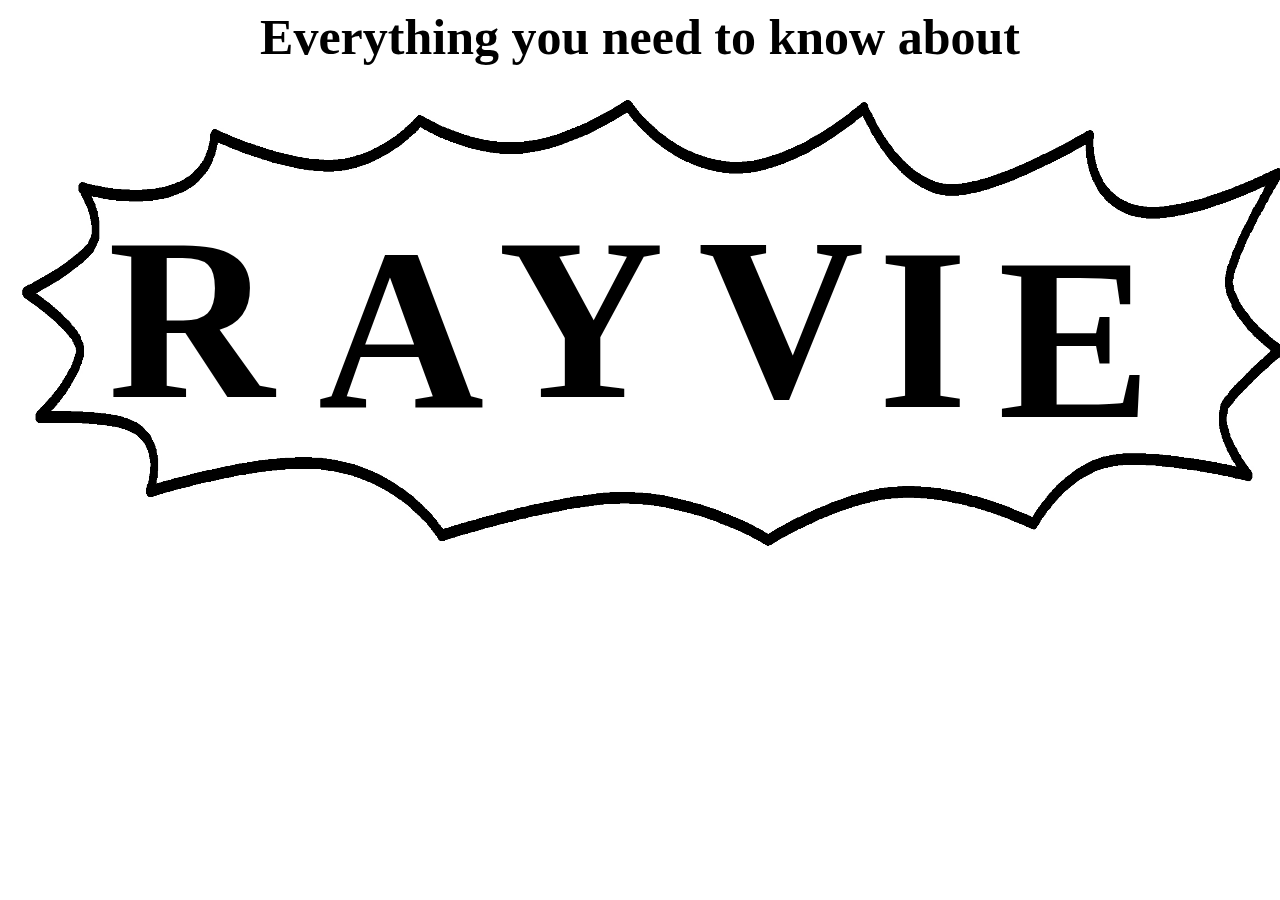
==== PECAJAS-Rayvie-PersonalWebsite/index.html @ 867d8ceb "Add files via upload" ====
<!doctype html>

<html>

<head>
	<title>RayviePortfolio</title>
	<link href="main.css" rel="stylesheet" type="text/css" />
</head>

<body>
	<header>
	<div class="title imgcontainer"><center><strong>Everything you need to know about</strong></center></div>
	</header>

 <div class="image">

      <img src="Pictures/name-bg.jpg" alt="" style="width: 1300px; height: 550px;"/>
      <h2 class="R name">R</h2>
      <h2 class="A name">A</h2>
      <h2 class="Y name">Y</h2>
      <h2 class="V name">V</h2>
      <h2 class="I name">I</h2>
      <h2 class="E name">E</h2>
</div>
	
		
	
</body>
</html>
---- PECAJAS-Rayvie-PersonalWebsite/main.css ----
.image { 
   position: relative; 
   width: 100%;
}


.name{
	
	font-family: "Gregory Packaging";
	font-size: 230px;
   position: absolute; 
   top: 0px; 
   left: 0px; 
   width: 100%; 
}

.R{
   position: absolute; 
   top: -70px; 
   left: 100px; 
   width: 100%; 
}
.A{
   position: absolute; 
   top: -60px; 
   left: 310px; 
   width: 100%; 
}
.Y{
   position: absolute; 
   top: -70px; 
   left: 490px; 
   width: 100%; 
}
.V{
   position: absolute; 
   top: -70px; 
   left: 690px; 
   width: 100%; 
}
.I{
   position: absolute; 
   top: -60px; 
   left: 870px; 
   width: 100%; 
}
.E{
   position: absolute; 
   top: -50px; 
   left: 990px; 
   width: 100%; 
}

.title{
	font-family: "Moon Flower";
	font-size: 50px;
}
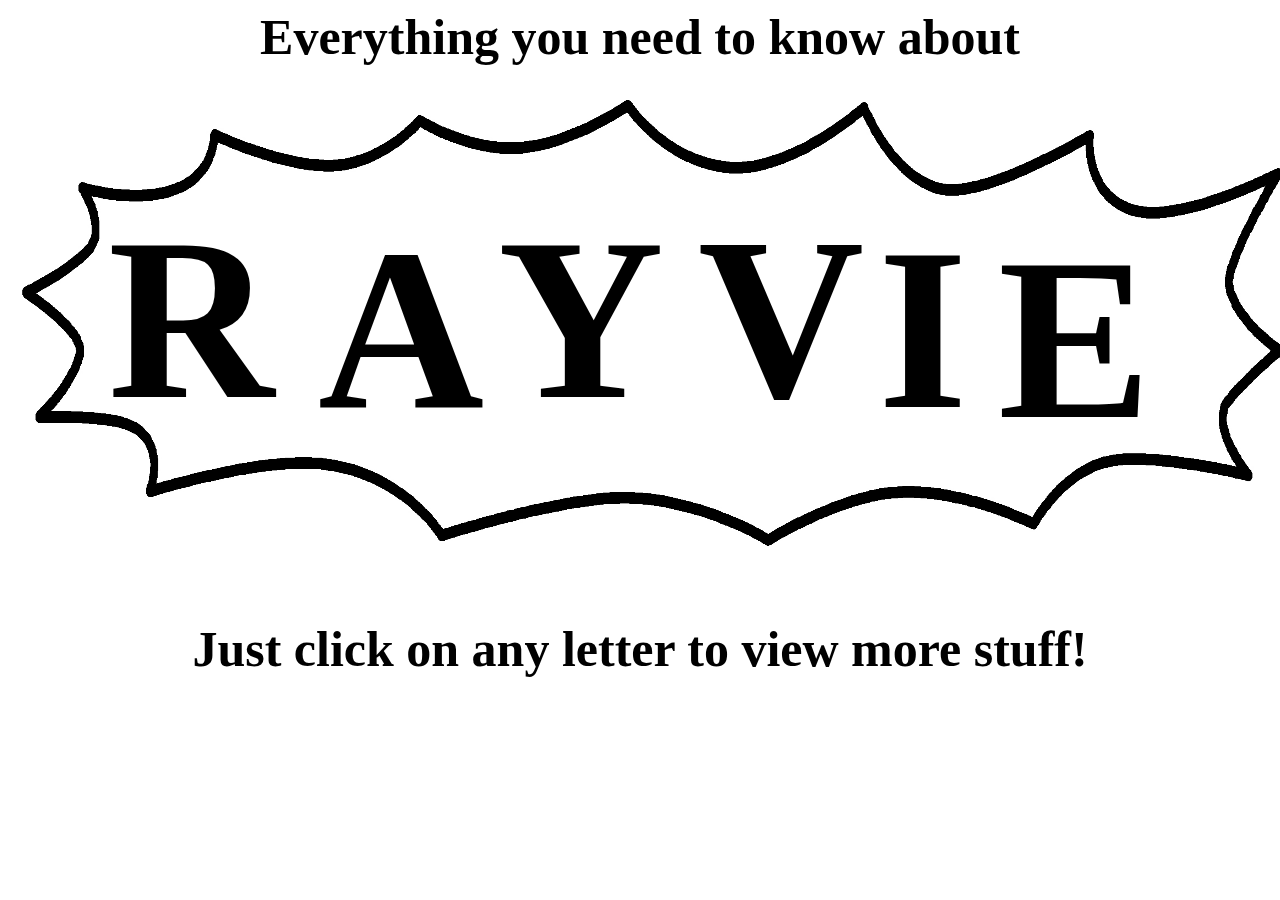
==== commit 16317b3e: "Update index.html" ====
--- a/PECAJAS-Rayvie-PersonalWebsite/index.html
+++ b/PECAJAS-Rayvie-PersonalWebsite/index.html
@@ -9,21 +9,24 @@
 
 <body>
 	<header>
-	<div class="title imgcontainer"><center><strong>Everything you need to know about</strong></center></div>
+		<div class="title"><center><strong>Everything you need to know about</strong></center></div>
 	</header>
+	
+	<div class="image">
+	  <img src="Pictures/name-bg.jpg" alt="" style="width: 1300px; height: 550px;"/>
+	  <h2 class="R name">R</h2>
+	  <h2 class="A name">A</h2>
+	  <h2 class="Y name">Y</h2>
+	  <h2 class="V name">V</h2>
+	  <h2 class="I name">I</h2>
+	  <h2 class="E name">E</h2>
+	</div>
 
- <div class="image">
-
-      <img src="Pictures/name-bg.jpg" alt="" style="width: 1300px; height: 550px;"/>
-      <h2 class="R name">R</h2>
-      <h2 class="A name">A</h2>
-      <h2 class="Y name">Y</h2>
-      <h2 class="V name">V</h2>
-      <h2 class="I name">I</h2>
-      <h2 class="E name">E</h2>
-</div>
+	<footer>
+		<div class="title"><center><strong>Just click on any letter to view more stuff!</strong></center></div>
+	</footer>
 	
 		
 	
 </body>
-</html>+</html>
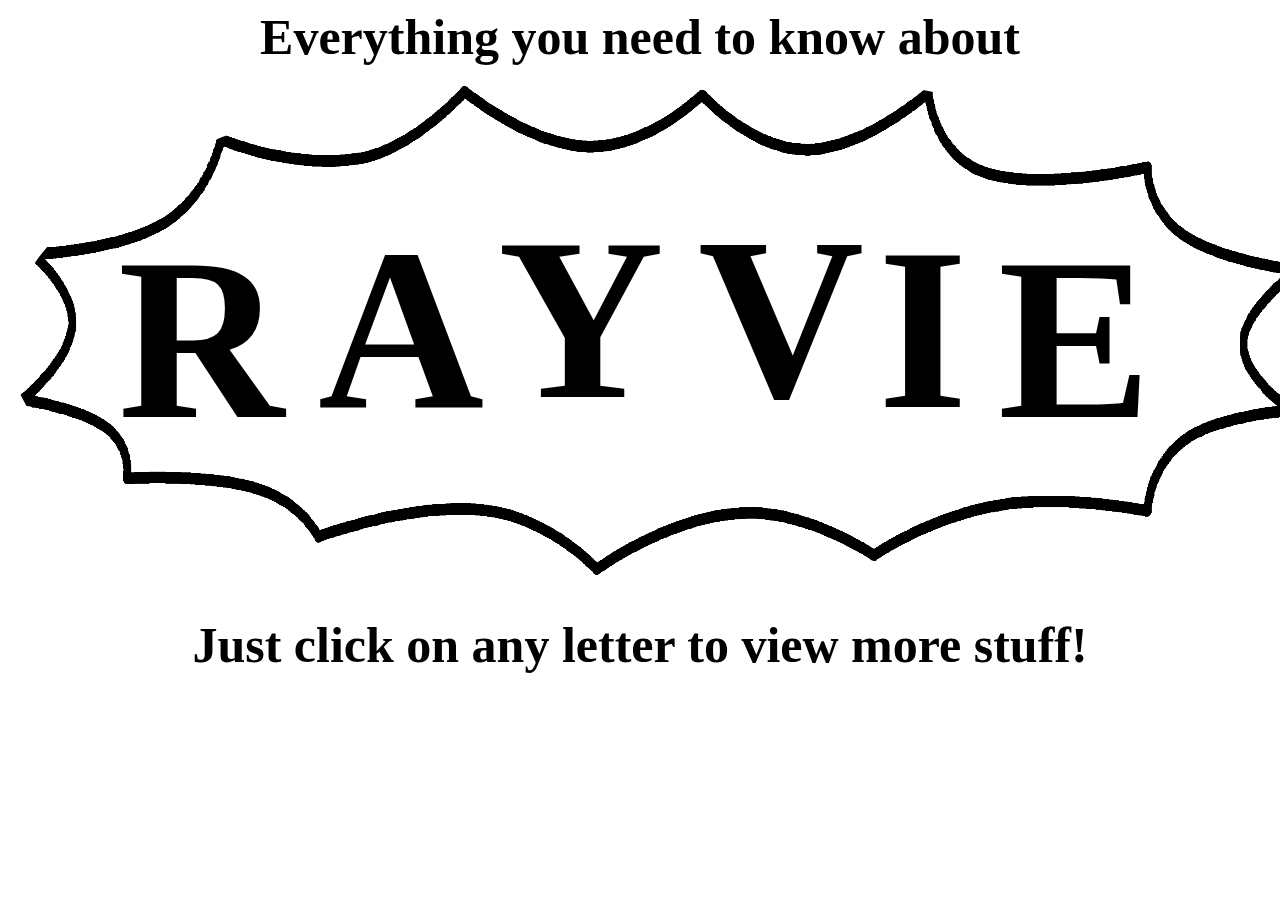
==== commit 3525cae2: "Add files via upload" ====
--- a/PECAJAS-Rayvie-PersonalWebsite/index.html
+++ b/PECAJAS-Rayvie-PersonalWebsite/index.html
@@ -5,6 +5,7 @@
 <head>
 	<title>RayviePortfolio</title>
 	<link href="main.css" rel="stylesheet" type="text/css" />
+	<link rel="stylesheet" type="text/css" href="shake.css">
 </head>
 
 <body>
@@ -12,15 +13,15 @@
 		<div class="title"><center><strong>Everything you need to know about</strong></center></div>
 	</header>
 	
-	<div class="image">
-	  <img src="Pictures/name-bg.jpg" alt="" style="width: 1300px; height: 550px;"/>
-	  <h2 class="R name">R</h2>
-	  <h2 class="A name">A</h2>
-	  <h2 class="Y name">Y</h2>
-	  <h2 class="V name">V</h2>
-	  <h2 class="I name">I</h2>
-	  <h2 class="E name">E</h2>
-	</div>
+	<div class="image" id="priority">
+	  <img src="Pictures/name-bg.png" alt="" style="width: 1300px; height: 550px;"/>
+	  <a href="Rpage.html"><h2 class="R shake name">R</h2></a>
+	  <a href="Rpage.html"><h2 class="A shake name">A</h2></a>
+	  <a href="Rpage.html"><h2 class="Y shake name">Y</h2></a>
+	  <a href="Rpage.html"><h2 class="V shake name">V</h2></a>
+	  <a href="Rpage.html"><h2 class="I shake name">I</h2></a>
+	  <a href="Rpage.html"><h2 class="E shake name">E</h2></a>
+	  </div>
 
 	<footer>
 		<div class="title"><center><strong>Just click on any letter to view more stuff!</strong></center></div>
@@ -29,4 +30,4 @@
 		
 	
 </body>
-</html>
+</html>--- a/PECAJAS-Rayvie-PersonalWebsite/main.css
+++ b/PECAJAS-Rayvie-PersonalWebsite/main.css
@@ -1,8 +1,7 @@
 .image { 
    position: relative; 
-   width: 100%;
+   width: 10%;
 }
-
 
 .name{
 	
@@ -16,8 +15,8 @@
 
 .R{
    position: absolute; 
-   top: -70px; 
-   left: 100px; 
+   top: -50px; 
+   left: 110px; 
    width: 100%; 
 }
 .A{
@@ -54,4 +53,5 @@
 .title{
 	font-family: "Moon Flower";
 	font-size: 50px;
-}+}
+
--- a/PECAJAS-Rayvie-PersonalWebsite/shake.css
+++ b/PECAJAS-Rayvie-PersonalWebsite/shake.css
@@ -0,0 +1,43 @@
+
+.content {
+  margin: 5% 0 0 0%;
+}
+#priority a{
+	color: #000;
+}
+#priority a:hover { 
+	color: #333;
+}
+
+
+img{
+display: block;
+height: 250px;
+width: 250px;
+border-radius: 50% 50% 50% 50%;
+}
+h2.shake,
+.shake.inline {
+	display:inline-block
+}
+@-webkit-keyframes spaceboots {
+	0% { -webkit-transform: translate(2px, 1px) rotate(0deg); }
+	10% { -webkit-transform: translate(-1px, -2px) rotate(-1deg); }
+	20% { -webkit-transform: translate(-3px, 0px) rotate(1deg); }
+	30% { -webkit-transform: translate(0px, 2px) rotate(0deg); }
+	40% { -webkit-transform: translate(1px, -1px) rotate(1deg); }
+	50% { -webkit-transform: translate(-1px, 2px) rotate(-1deg); }
+	60% { -webkit-transform: translate(-3px, 1px) rotate(0deg); }
+	70% { -webkit-transform: translate(2px, 1px) rotate(-1deg); }
+	80% { -webkit-transform: translate(-1px, -1px) rotate(1deg); }
+	90% { -webkit-transform: translate(2px, 2px) rotate(0deg); }
+	100% { -webkit-transform: translate(1px, -2px) rotate(-1deg); }
+}
+.shake:hover,
+.shake:focus {
+	-webkit-animation-name: spaceboots;
+	-webkit-animation-duration: 0.8s;
+	-webkit-transform-origin:50% 50%;
+	-webkit-animation-iteration-count: infinite;
+	-webkit-animation-timing-function: linear;
+}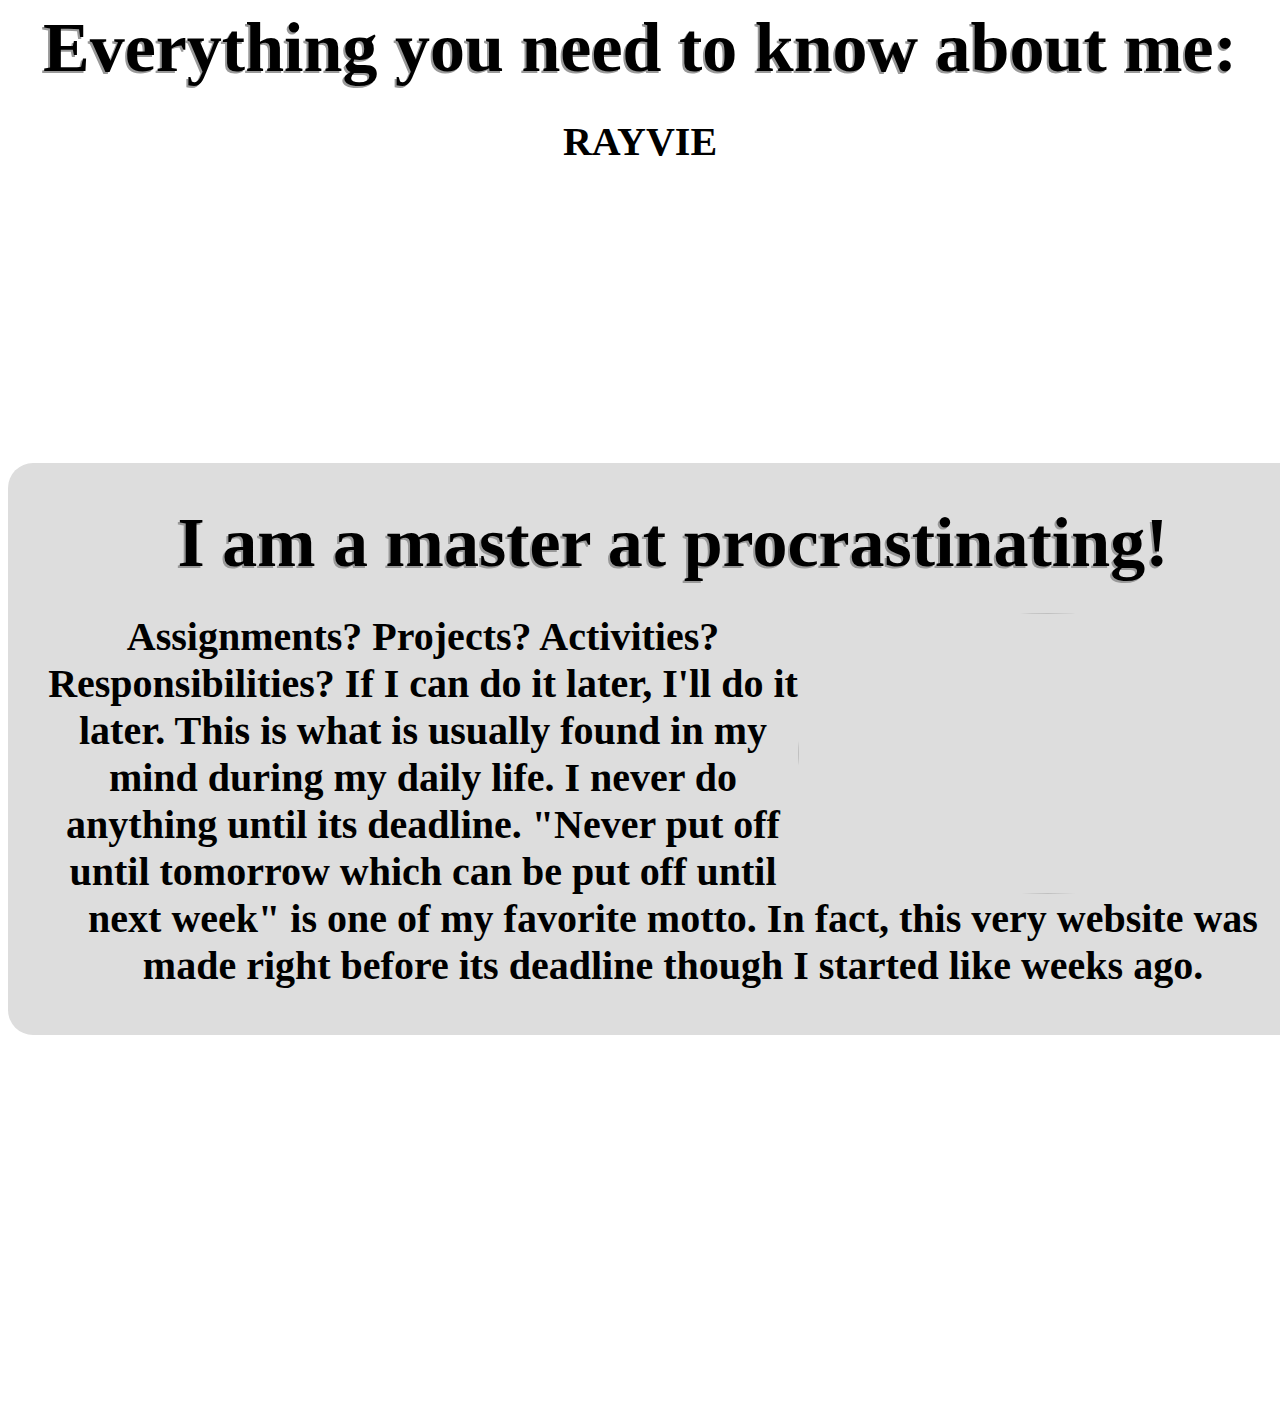
==== commit 5a8e96d0: "Update index.html" ====
--- a/PECAJAS-Rayvie-PersonalWebsite/index.html
+++ b/PECAJAS-Rayvie-PersonalWebsite/index.html
@@ -6,28 +6,57 @@
 	<title>RayviePortfolio</title>
 	<link href="main.css" rel="stylesheet" type="text/css" />
 	<link rel="stylesheet" type="text/css" href="shake.css">
+
 </head>
 
-<body>
+<body style="background-color: white">
 	<header>
-		<div class="title"><center><strong>Everything you need to know about</strong></center></div>
+		<div class="title">Everything you need to know about me:</div>
 	</header>
-	
-	<div class="image" id="priority">
-	  <img src="Pictures/name-bg.png" alt="" style="width: 1300px; height: 550px;"/>
-	  <a href="Rpage.html"><h2 class="R shake name">R</h2></a>
-	  <a href="Rpage.html"><h2 class="A shake name">A</h2></a>
-	  <a href="Rpage.html"><h2 class="Y shake name">Y</h2></a>
-	  <a href="Rpage.html"><h2 class="V shake name">V</h2></a>
-	  <a href="Rpage.html"><h2 class="I shake name">I</h2></a>
-	  <a href="Rpage.html"><h2 class="E shake name">E</h2></a>
-	  </div>
+	<button onclick="topFunction()" class="title" id="myBtn" title=" Go to top">Back to Top</button>
+	<script>
+	window.onscroll = function() {scrollFunction()};
 
-	<footer>
-		<div class="title"><center><strong>Just click on any letter to view more stuff!</strong></center></div>
-	</footer>
-	
+	function scrollFunction() {
+	    if (document.body.scrollTop > 20 || document.documentElement.scrollTop > 20) {
+	        document.getElementById("myBtn").style.display = "block";
+	    } else {
+	        document.getElementById("myBtn").style.display = "none";
+	    }
+	}
+
+	function topFunction() {
+	    document.body.scrollTop = 0;
+	    document.documentElement.scrollTop = 0;
+	}
+	</script>
+
+
+	<div id="priority">
+	 <p onclick="scrollWin()" class="shake" id="rayvie">RAYVIE</p>
+		<script>
+		function scrollWin() {
+			var myVar = setInterval(myScroll, 10);
+			function myScroll(){
+		    window.scrollBy(0, 2);
+		    if (document.body.scrollTop > 700 || document.documentElement.scrollTop > 700) {
+	        clearTimeout(myVar);
+	    }
+			}
+		}
+		</script>
+	 </div>
+	 <br><br><br><br><br><br><br><br><br><br><br><br><br><br><br><br>
+	<div class="boxed">
+		<p class="title">I am a master at procrastinating!<br></p>
+		<p>
+		<img src="Pictures/procrastinate.gif" style="float:right;width:500px;height:281px;">
+		Assignments? Projects? Activities? Responsibilities? If I can do it later, I'll do it later. This is what is usually found in my mind during my daily life. I never do anything until its deadline. "Never put off until tomorrow which can be put off until next week" is one of my favorite motto. In fact, this very website was made right before its deadline though I started like weeks ago.</p><br><br>
+	</div>
+	<br><br><br><br><br><br><br><br><br><br><br><br><br><br><br><br><br><br><br><br>
+
+
+
 		
-	
 </body>
-</html>+</html>
--- a/PECAJAS-Rayvie-PersonalWebsite/main.css
+++ b/PECAJAS-Rayvie-PersonalWebsite/main.css
@@ -1,57 +1,48 @@
-.image { 
-   position: relative; 
-   width: 10%;
-}
-
-.name{
-	
-	font-family: "Gregory Packaging";
-	font-size: 230px;
-   position: absolute; 
-   top: 0px; 
-   left: 0px; 
-   width: 100%; 
-}
-
-.R{
-   position: absolute; 
-   top: -50px; 
-   left: 110px; 
-   width: 100%; 
-}
-.A{
-   position: absolute; 
-   top: -60px; 
-   left: 310px; 
-   width: 100%; 
-}
-.Y{
-   position: absolute; 
-   top: -70px; 
-   left: 490px; 
-   width: 100%; 
-}
-.V{
-   position: absolute; 
-   top: -70px; 
-   left: 690px; 
-   width: 100%; 
-}
-.I{
-   position: absolute; 
-   top: -60px; 
-   left: 870px; 
-   width: 100%; 
-}
-.E{
-   position: absolute; 
-   top: -50px; 
-   left: 990px; 
-   width: 100%; 
+.rayvie{
+   font-family: "Gregory Packaging";
+   font-weight: bold;
+   font-size: 230px;
+   text-align: center;
+   text-shadow: -5px 5px #558ABB
 }
 
 .title{
 	font-family: "Moon Flower";
-	font-size: 50px;
+	font-size: 70px;
+   font-weight: bold;
+   text-align: center;
+   text-shadow: -2px 2px #999;
+}
+p{
+   font-family: "Moon Flower";
+   font-size:40px;
+   font-weight: bold;
+   text-align: center;
+   margin: 30px 0 0 0;
+}
+.boxed{
+   border: 2px;
+   padding: 10px 40px; 
+   background: #dddddd;
+   width: 1250px;
+   border-radius: 25px;
+   margin: 10px 0 0 0;
+}
+#myBtn {
+  display: none;
+  position: fixed;
+  bottom: 20px;
+  right: 30px;
+  z-index: 99;
+  border: none;
+  outline: none;
+  background-color: #dddddd;
+  color: black;
+  cursor: pointer;
+  padding: 15px;
+  border-radius: 5px;
 }
 
+#myBtn:hover {
+  background-color: #555;
+}
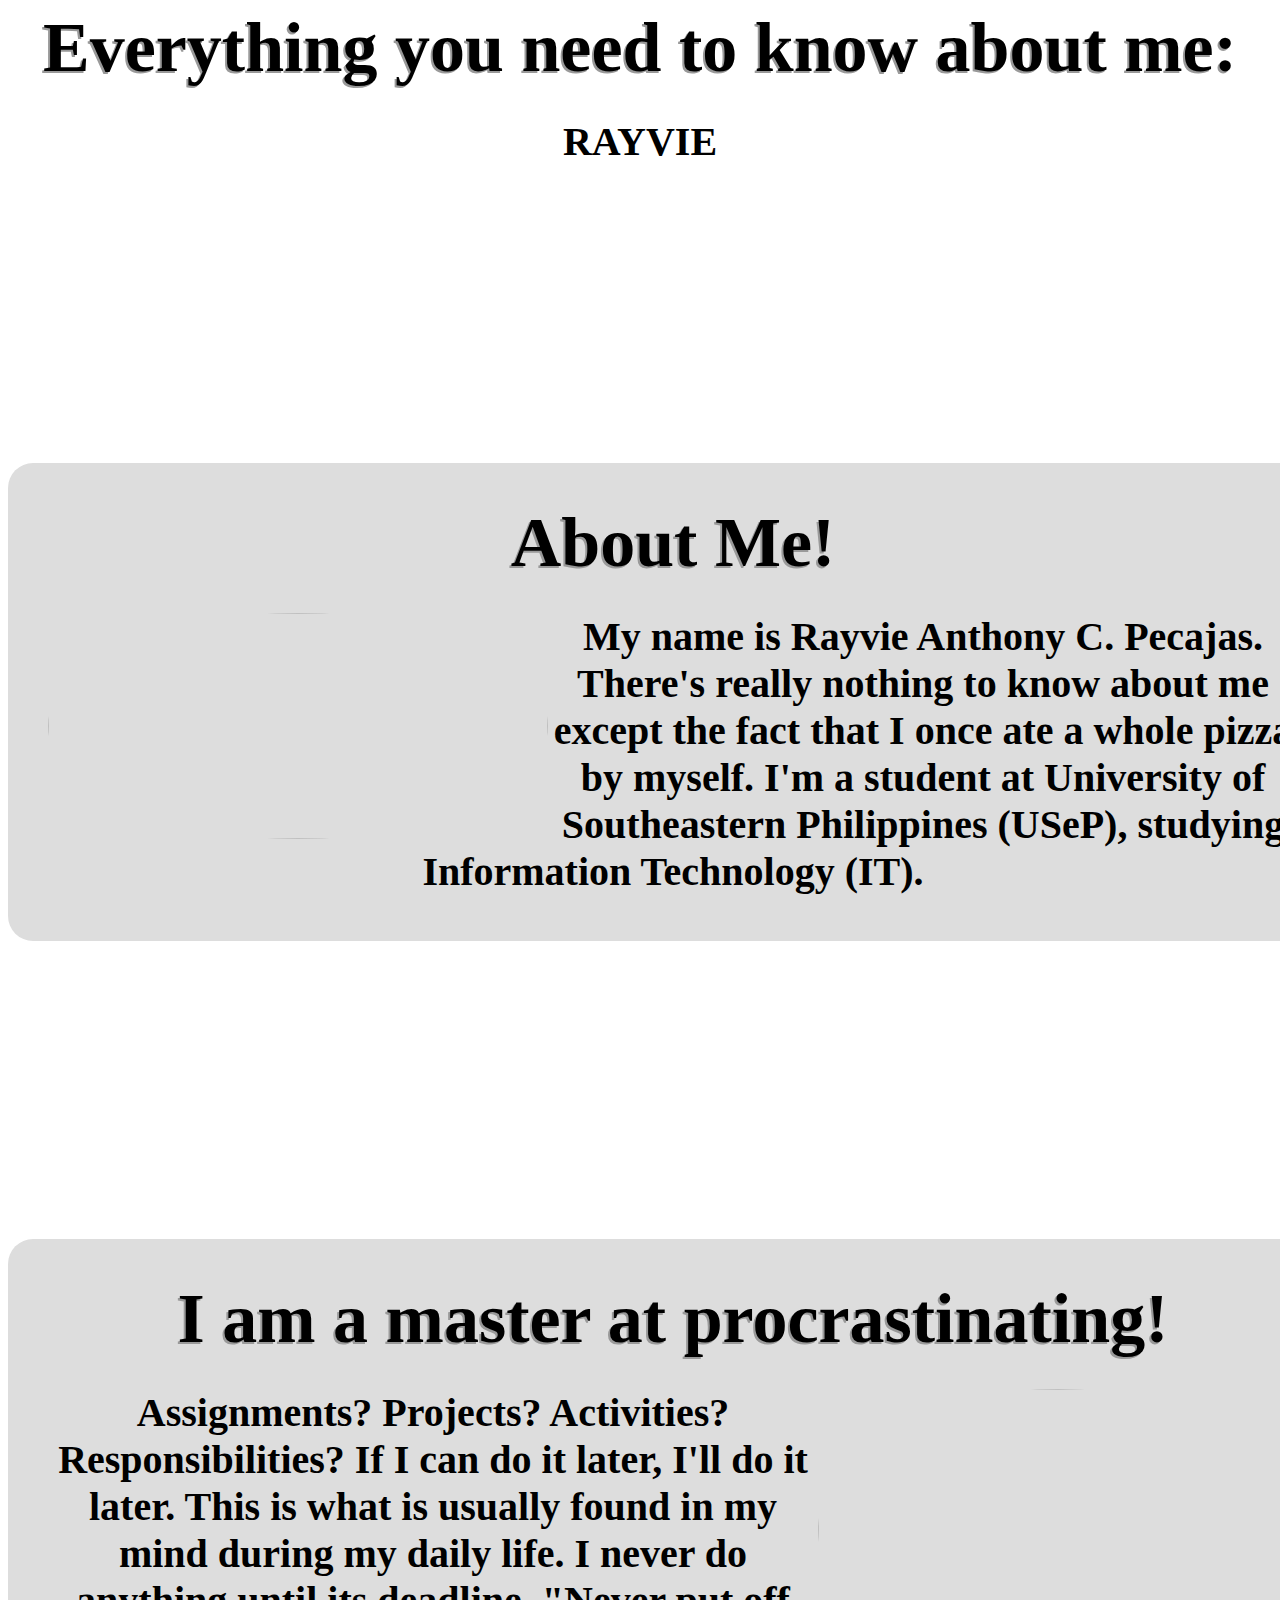
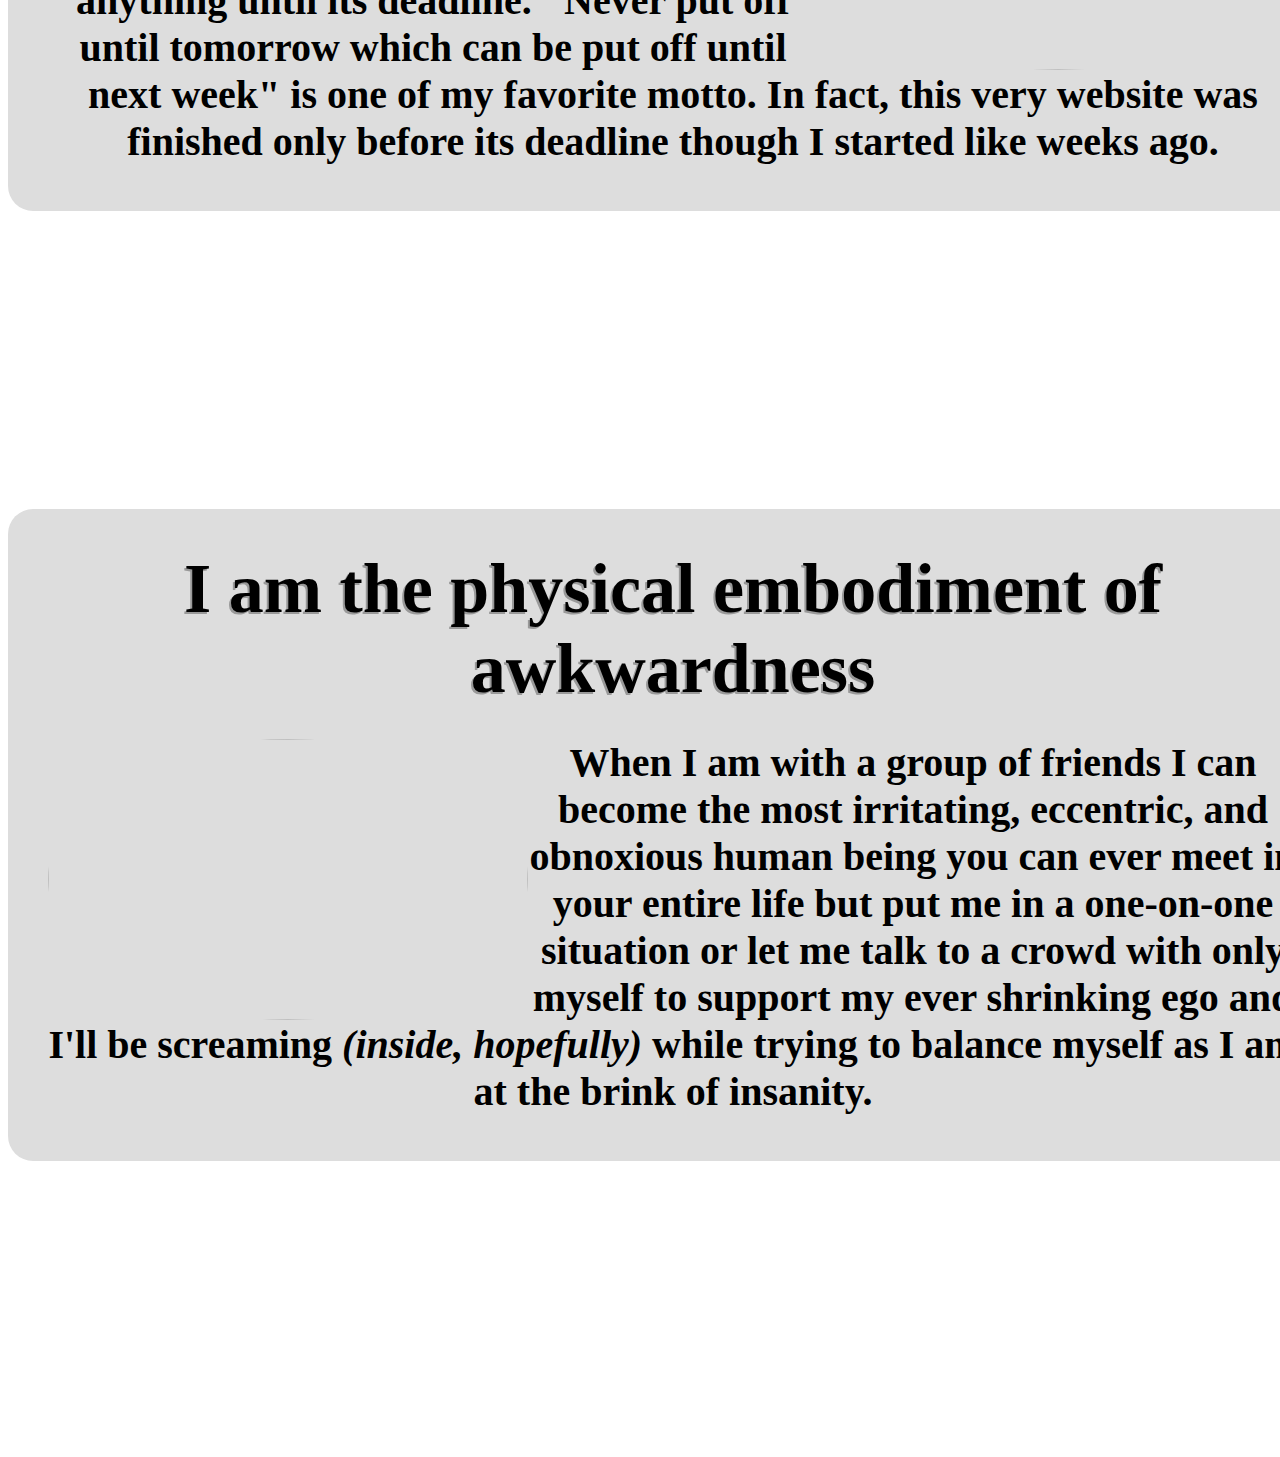
==== commit b7f5333d: "Update index.html" ====
--- a/PECAJAS-Rayvie-PersonalWebsite/index.html
+++ b/PECAJAS-Rayvie-PersonalWebsite/index.html
@@ -38,23 +38,63 @@
 		function scrollWin() {
 			var myVar = setInterval(myScroll, 10);
 			function myScroll(){
-		    window.scrollBy(0, 2);
-		    if (document.body.scrollTop > 700 || document.documentElement.scrollTop > 700) {
-	        clearTimeout(myVar);
-	    }
+		   	 window.scrollBy(0, 2);
+		    	if (document.body.scrollTop > 650 || document.documentElement.scrollTop > 650) {
+	        		clearTimeout(myVar);
+	    		}
 			}
 		}
 		</script>
 	 </div>
-	 <br><br><br><br><br><br><br><br><br><br><br><br><br><br><br><br>
-	<div class="boxed">
+	<br><br><br><br><br><br><br><br><br><br><br><br><br><br><br><br>
+
+	<div onclick="scrollWin2()" class="boxed shake">
+		<script>
+		function scrollWin2() {
+			var myVar = setInterval(myScroll, 10);
+			function myScroll(){
+		   	 window.scrollBy(0, 2);
+		    	if (document.body.scrollTop > 1360 || document.documentElement.scrollTop > 1360) {
+	        		clearTimeout(myVar);
+	    		}
+			}
+		}
+		</script>
+		<p class="title">About Me!<br></p>
+		<p>
+		<img src="Pictures/myself.gif" style="float:left;width:500px;height:226px;">
+		My name is Rayvie Anthony C. Pecajas. There's really nothing to know about me except the fact that I once ate a whole pizza by myself. I'm a student at University of Southeastern Philippines (USeP), studying Information Technology (IT). 
+	</p><br><br>
+	</div>
+	<br><br><br><br><br><br><br><br><br><br><br><br><br><br><br><br>
+
+	<div onclick="scrollWin3()" class="boxed shake">
+		<script>
+		function scrollWin3() {
+			var myVar = setInterval(myScroll, 10);
+			function myScroll(){
+		   	 window.scrollBy(0, 2);
+		    	if (document.body.scrollTop > 2160 || document.documentElement.scrollTop > 2160) {
+	        		clearTimeout(myVar);
+	    		}
+			}
+		}
+		</script>
 		<p class="title">I am a master at procrastinating!<br></p>
 		<p>
-		<img src="Pictures/procrastinate.gif" style="float:right;width:500px;height:281px;">
-		Assignments? Projects? Activities? Responsibilities? If I can do it later, I'll do it later. This is what is usually found in my mind during my daily life. I never do anything until its deadline. "Never put off until tomorrow which can be put off until next week" is one of my favorite motto. In fact, this very website was made right before its deadline though I started like weeks ago.</p><br><br>
+		<img src="Pictures/procrastinate.gif" style="float:right;width:480px;height:281px;">
+		Assignments? Projects? Activities? Responsibilities? If I can do it later, I'll do it later. This is what is usually found in my mind during my daily life. I never do anything until its deadline. "Never put off until tomorrow which can be put off until next week" is one of my favorite motto. In fact, this very website was finished only before its deadline though I started like weeks ago.
+	</p><br><br>
 	</div>
-	<br><br><br><br><br><br><br><br><br><br><br><br><br><br><br><br><br><br><br><br>
-
+	<br><br><br><br><br><br><br><br><br><br><br><br><br><br><br><br>
+	<div class="boxed">
+		<p class="title">I am the physical embodiment of awkwardness<br></p>
+		<p>
+		<img src="Pictures/awkward.gif" style="float:left;width:480px;height:281px;">
+		When I am with a group of friends I can become the most irritating, eccentric, and obnoxious human being you can ever meet in your entire life but put me in a one-on-one situation or let me talk to a crowd with only myself to support my ever shrinking ego and I'll be screaming <em>(inside, hopefully)</em> while trying to balance myself as I am at the brink of insanity.
+	</p><br><br>
+	</div>
+	<br><br><br><br><br><br><br><br><br><br><br><br><br><br><br><br>
 
 
 		
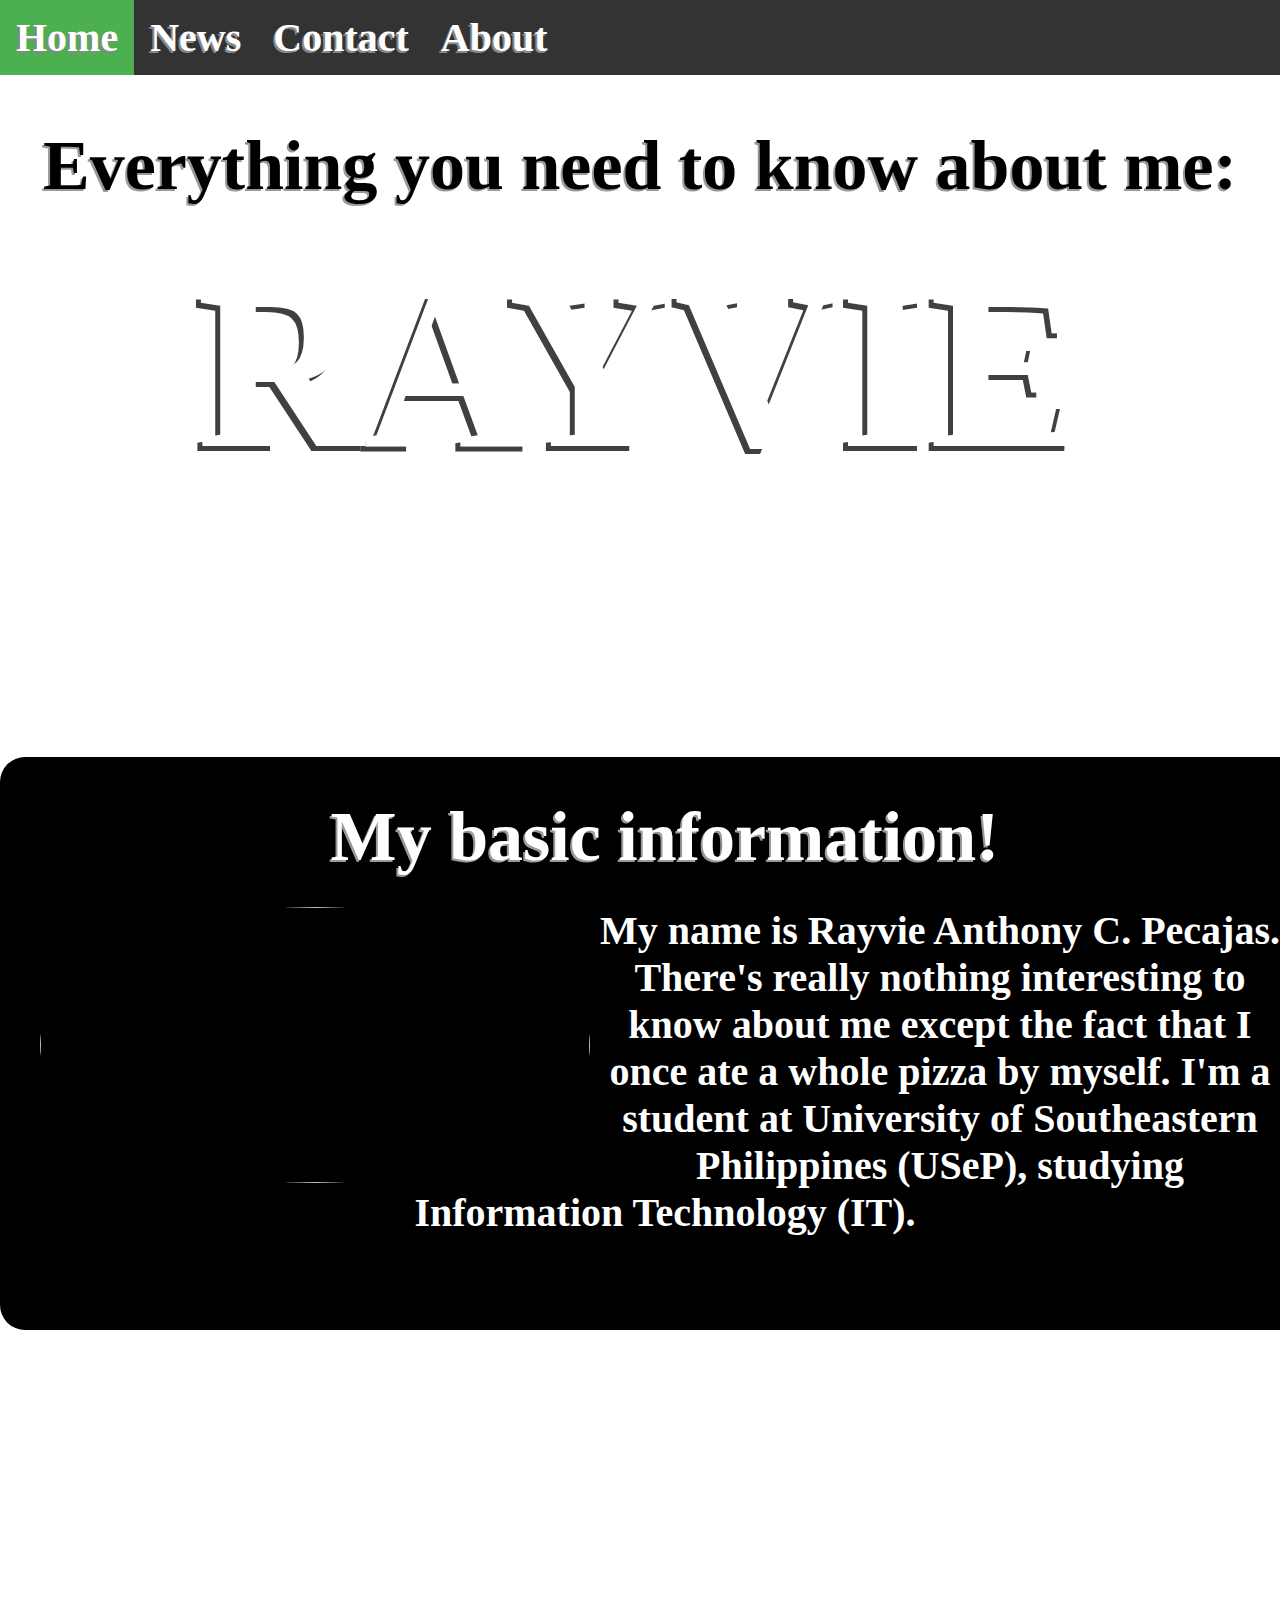
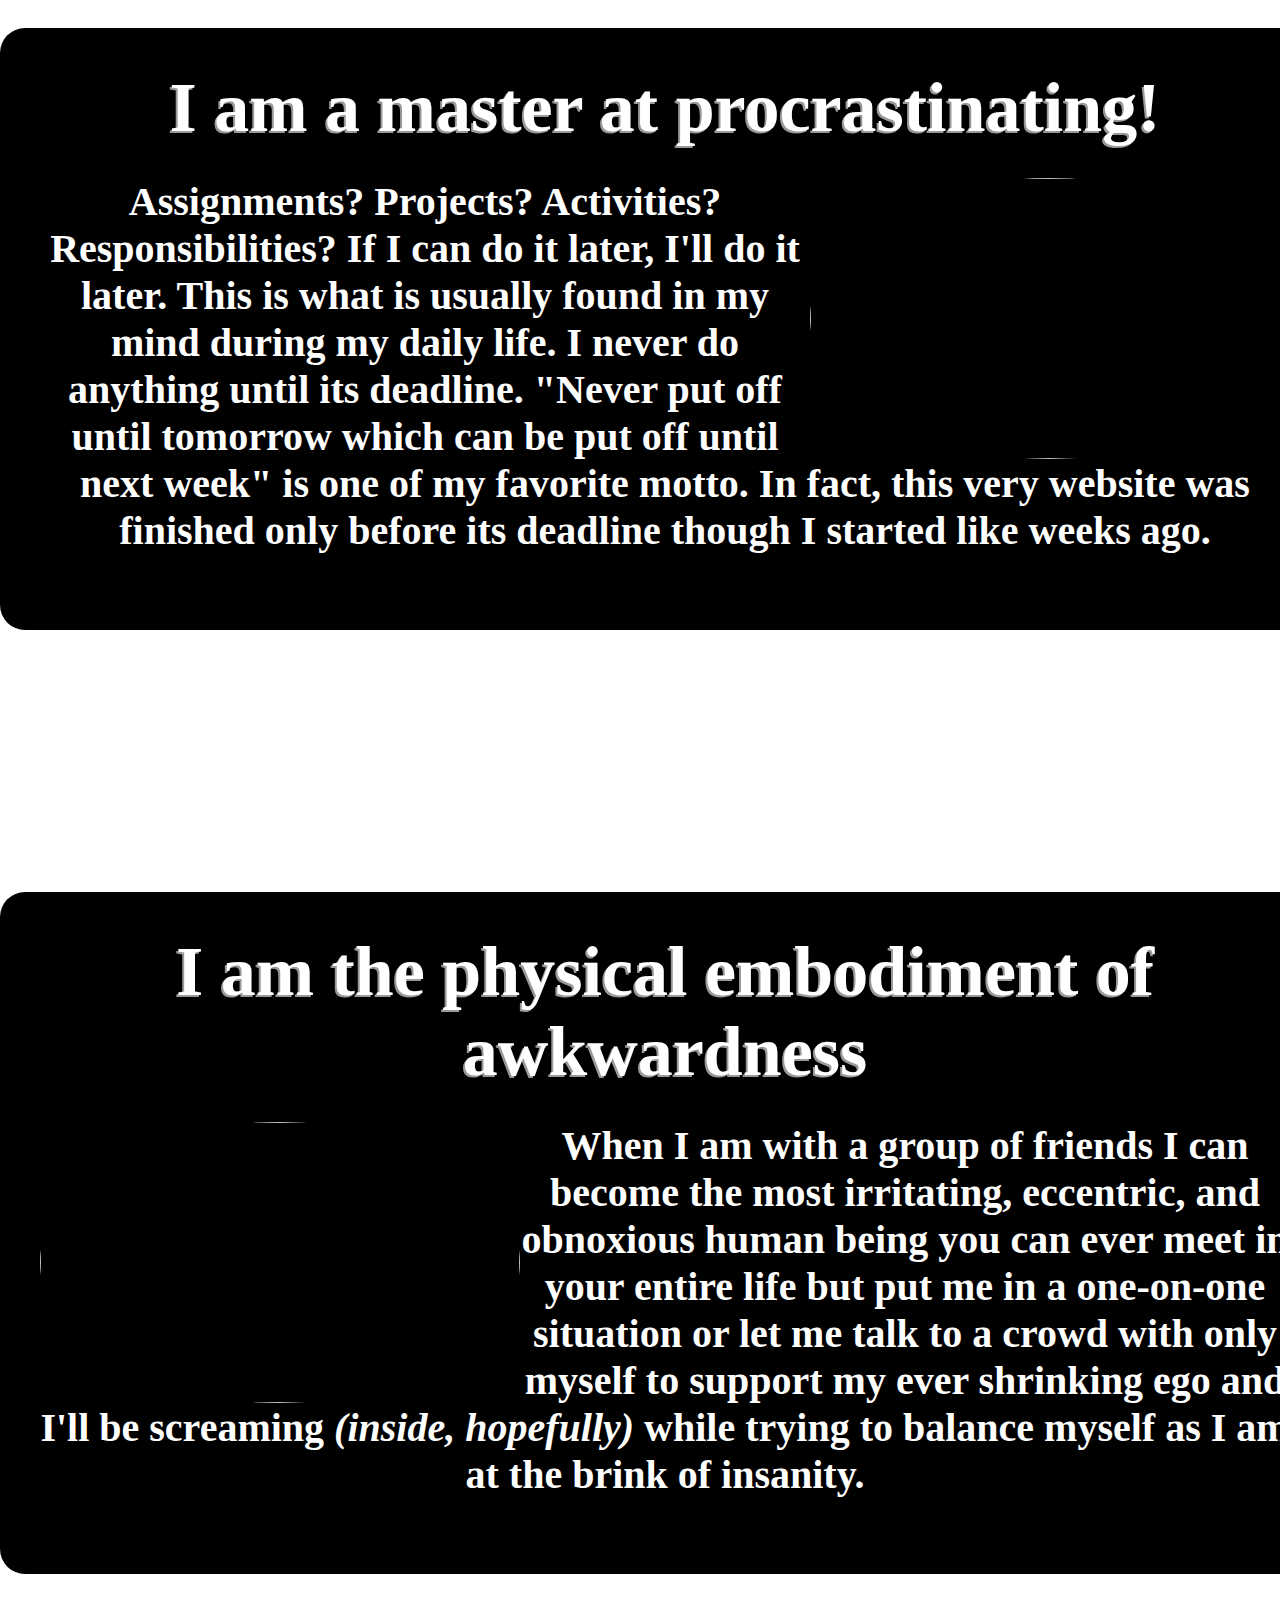
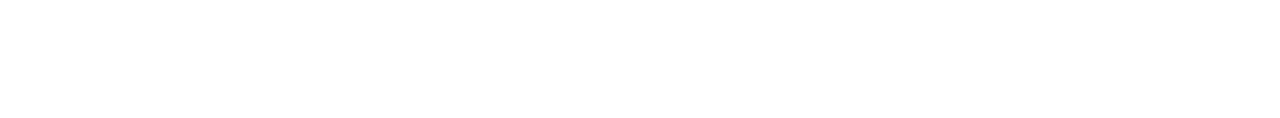
==== commit 52993276: "Update index.html" ====
--- a/PECAJAS-Rayvie-PersonalWebsite/index.html
+++ b/PECAJAS-Rayvie-PersonalWebsite/index.html
@@ -10,26 +10,40 @@
 </head>
 
 <body style="background-color: white">
+
 	<header>
+		<div class="navbar">
+			<ul>
+			  <li><a class="active" href="">Home</a></li>
+			  <li><a href="#news">News</a></li>
+			  <li><a href="#contact">Contact</a></li>
+			  <li><a href="#about">About</a></li>
+			</ul>
+		</div>
+		<br><br><br><br><br><br><br>
 		<div class="title">Everything you need to know about me:</div>
 	</header>
+
+
+
 	<button onclick="topFunction()" class="title" id="myBtn" title=" Go to top">Back to Top</button>
-	<script>
-	window.onscroll = function() {scrollFunction()};
+		<script>
+		window.onscroll = function() {scrollFunction()};
 
-	function scrollFunction() {
-	    if (document.body.scrollTop > 20 || document.documentElement.scrollTop > 20) {
-	        document.getElementById("myBtn").style.display = "block";
-	    } else {
-	        document.getElementById("myBtn").style.display = "none";
-	    }
-	}
+		function scrollFunction() {
+		    if (document.body.scrollTop > 400 || document.documentElement.scrollTop > 400) {
+		        document.getElementById("myBtn").style.display = "block";
+		    } else {
+		        document.getElementById("myBtn").style.display = "none";
+		    }
+		}
 
-	function topFunction() {
-	    document.body.scrollTop = 0;
-	    document.documentElement.scrollTop = 0;
-	}
-	</script>
+		function topFunction() {
+		    document.body.scrollTop = 0;
+		    document.documentElement.scrollTop = 0;
+		}
+		</script>
+
 
 
 	<div id="priority">
@@ -46,7 +60,9 @@
 		}
 		</script>
 	 </div>
-	<br><br><br><br><br><br><br><br><br><br><br><br><br><br><br><br>
+	<br><br><br><br><br><br><br><br><br><br><br><br>
+
+
 
 	<div onclick="scrollWin2()" class="boxed shake">
 		<script>
@@ -54,19 +70,21 @@
 			var myVar = setInterval(myScroll, 10);
 			function myScroll(){
 		   	 window.scrollBy(0, 2);
-		    	if (document.body.scrollTop > 1360 || document.documentElement.scrollTop > 1360) {
+		    	if (document.body.scrollTop > 1430 || document.documentElement.scrollTop > 1430) {
 	        		clearTimeout(myVar);
 	    		}
 			}
 		}
 		</script>
-		<p class="title">About Me!<br></p>
+		<p class="title">My basic information!<br></p>
 		<p>
-		<img src="Pictures/myself.gif" style="float:left;width:500px;height:226px;">
-		My name is Rayvie Anthony C. Pecajas. There's really nothing to know about me except the fact that I once ate a whole pizza by myself. I'm a student at University of Southeastern Philippines (USeP), studying Information Technology (IT). 
-	</p><br><br>
+		<img src="Pictures/myself.gif" style="float:left;width:550px;height:276px;">
+		My name is Rayvie Anthony C. Pecajas. There's really nothing interesting to know about me except the fact that I once ate a whole pizza by myself. I'm a student at University of Southeastern Philippines (USeP), studying Information Technology (IT). 
+	</p><br><br><br>
 	</div>
 	<br><br><br><br><br><br><br><br><br><br><br><br><br><br><br><br>
+
+
 
 	<div onclick="scrollWin3()" class="boxed shake">
 		<script>
@@ -74,7 +92,7 @@
 			var myVar = setInterval(myScroll, 10);
 			function myScroll(){
 		   	 window.scrollBy(0, 2);
-		    	if (document.body.scrollTop > 2160 || document.documentElement.scrollTop > 2160) {
+		    	if (document.body.scrollTop > 2200 || document.documentElement.scrollTop > 2200) {
 	        		clearTimeout(myVar);
 	    		}
 			}
@@ -86,7 +104,7 @@
 		Assignments? Projects? Activities? Responsibilities? If I can do it later, I'll do it later. This is what is usually found in my mind during my daily life. I never do anything until its deadline. "Never put off until tomorrow which can be put off until next week" is one of my favorite motto. In fact, this very website was finished only before its deadline though I started like weeks ago.
 	</p><br><br>
 	</div>
-	<br><br><br><br><br><br><br><br><br><br><br><br><br><br><br><br>
+	<br><br><br><br><br><br><br><br><br><br><br><br><br><br>
 	<div class="boxed">
 		<p class="title">I am the physical embodiment of awkwardness<br></p>
 		<p>
@@ -94,7 +112,7 @@
 		When I am with a group of friends I can become the most irritating, eccentric, and obnoxious human being you can ever meet in your entire life but put me in a one-on-one situation or let me talk to a crowd with only myself to support my ever shrinking ego and I'll be screaming <em>(inside, hopefully)</em> while trying to balance myself as I am at the brink of insanity.
 	</p><br><br>
 	</div>
-	<br><br><br><br><br><br><br><br><br><br><br><br><br><br><br><br>
+	<br><br><br><br><br><br><br><br>
 
 
 		
--- a/PECAJAS-Rayvie-PersonalWebsite/main.css
+++ b/PECAJAS-Rayvie-PersonalWebsite/main.css
@@ -1,9 +1,17 @@
-.rayvie{
+#rayvie{
    font-family: "Gregory Packaging";
    font-weight: bold;
    font-size: 230px;
    text-align: center;
-   text-shadow: -5px 5px #558ABB
+   text-shadow: -5px 5px #404040;
+}
+.navbar{
+   font-family: "Moon Flower";
+   font-size: 40px;
+   font-weight: bold;
+   text-align: center;
+   text-shadow: -2px 2px #888;
+   z-index: 98;
 }
 
 .title{
@@ -17,13 +25,14 @@
    font-family: "Moon Flower";
    font-size:40px;
    font-weight: bold;
+   color: white;
    text-align: center;
-   margin: 30px 0 0 0;
+   margin: 30px 0 30px 0;
 }
 .boxed{
    border: 2px;
    padding: 10px 40px; 
-   background: #dddddd;
+   background: #000;
    width: 1250px;
    border-radius: 25px;
    margin: 10px 0 0 0;
@@ -46,3 +55,39 @@
 #myBtn:hover {
   background-color: #555;
 }
+body {
+   margin:0;
+}
+
+ul {
+
+    list-style-type: none;
+    margin: 0;
+    padding: 0;
+    overflow: hidden;
+    background-color: #333;
+    position: fixed;
+    top: 0px;
+    width: 100%;
+    z-index: 99;
+}
+
+li {
+    float: left;
+}
+
+li a {
+    display: block;
+    color: white;
+    text-align: center;
+    padding: 14px 16px;
+    text-decoration: none;
+}
+
+li a:hover:not(.active) {
+    background-color: #111;
+}
+
+.active {
+    background-color: #4CAF50;
+}
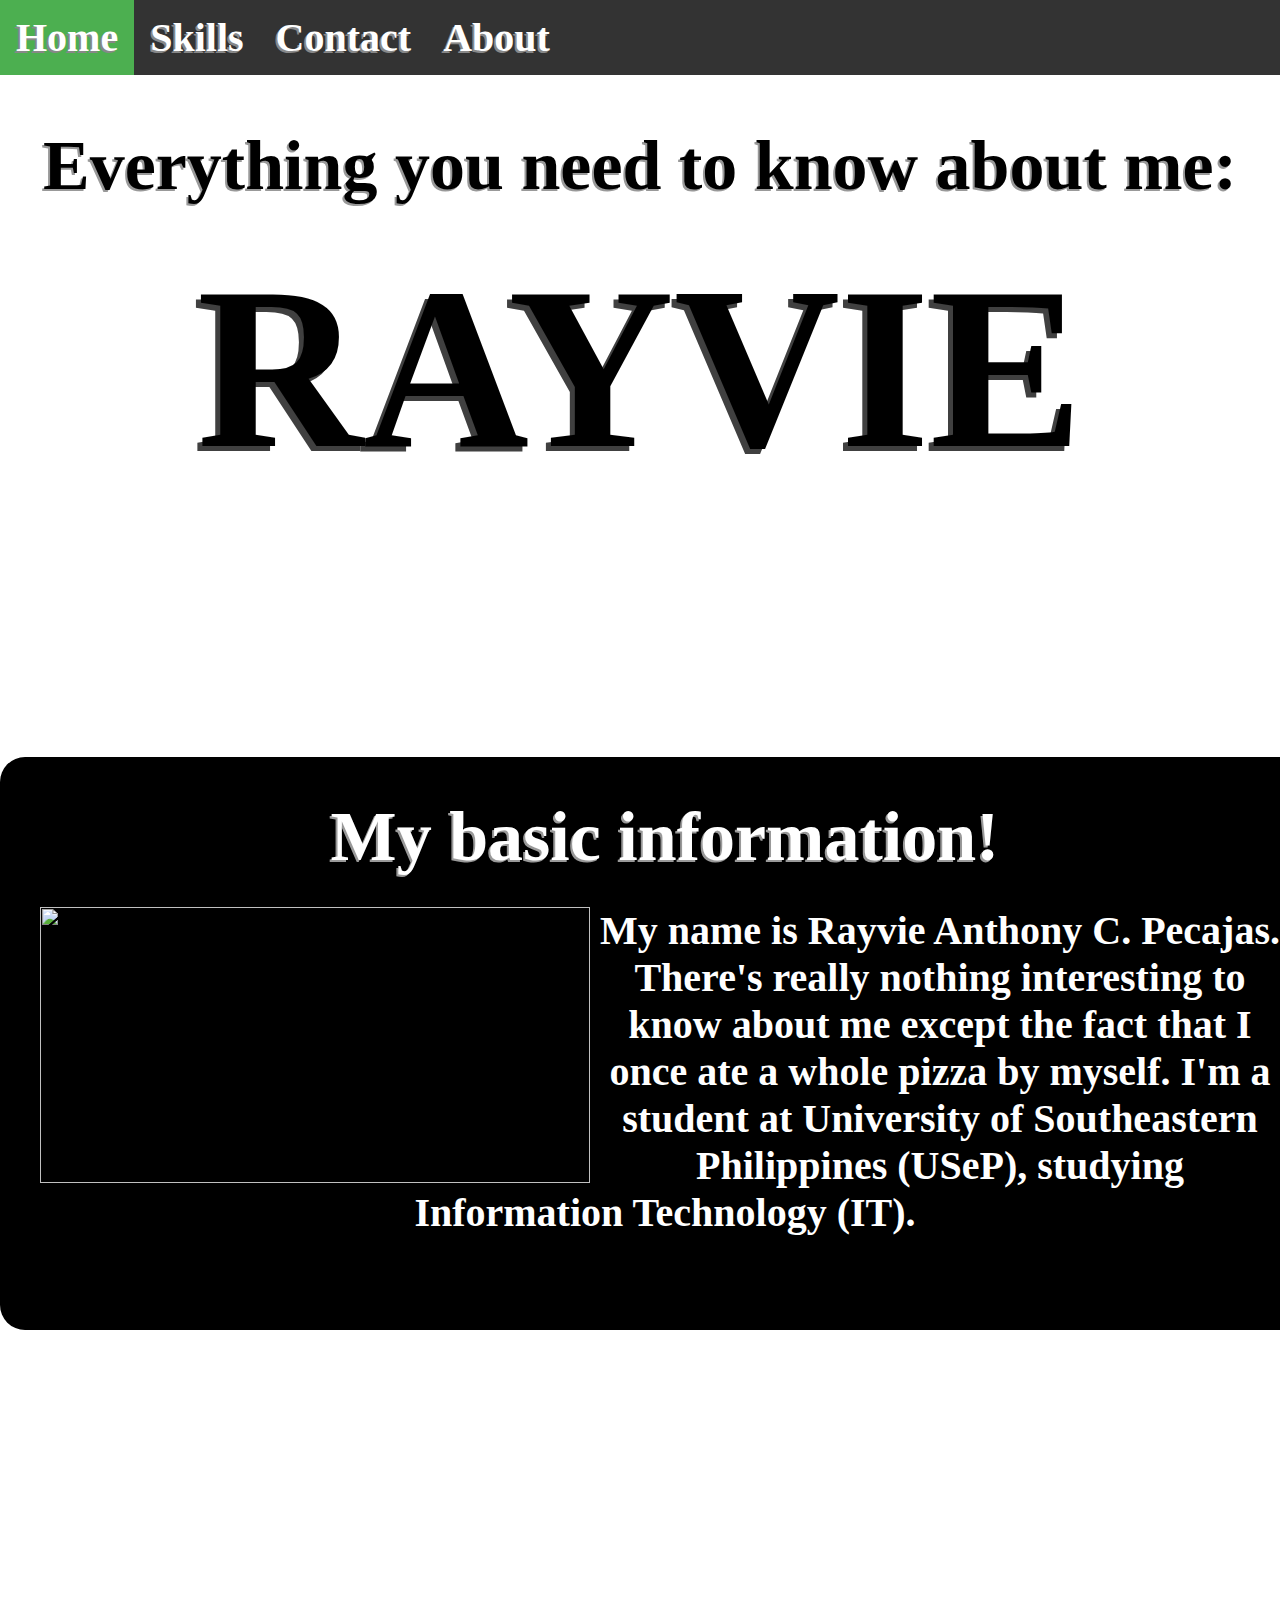
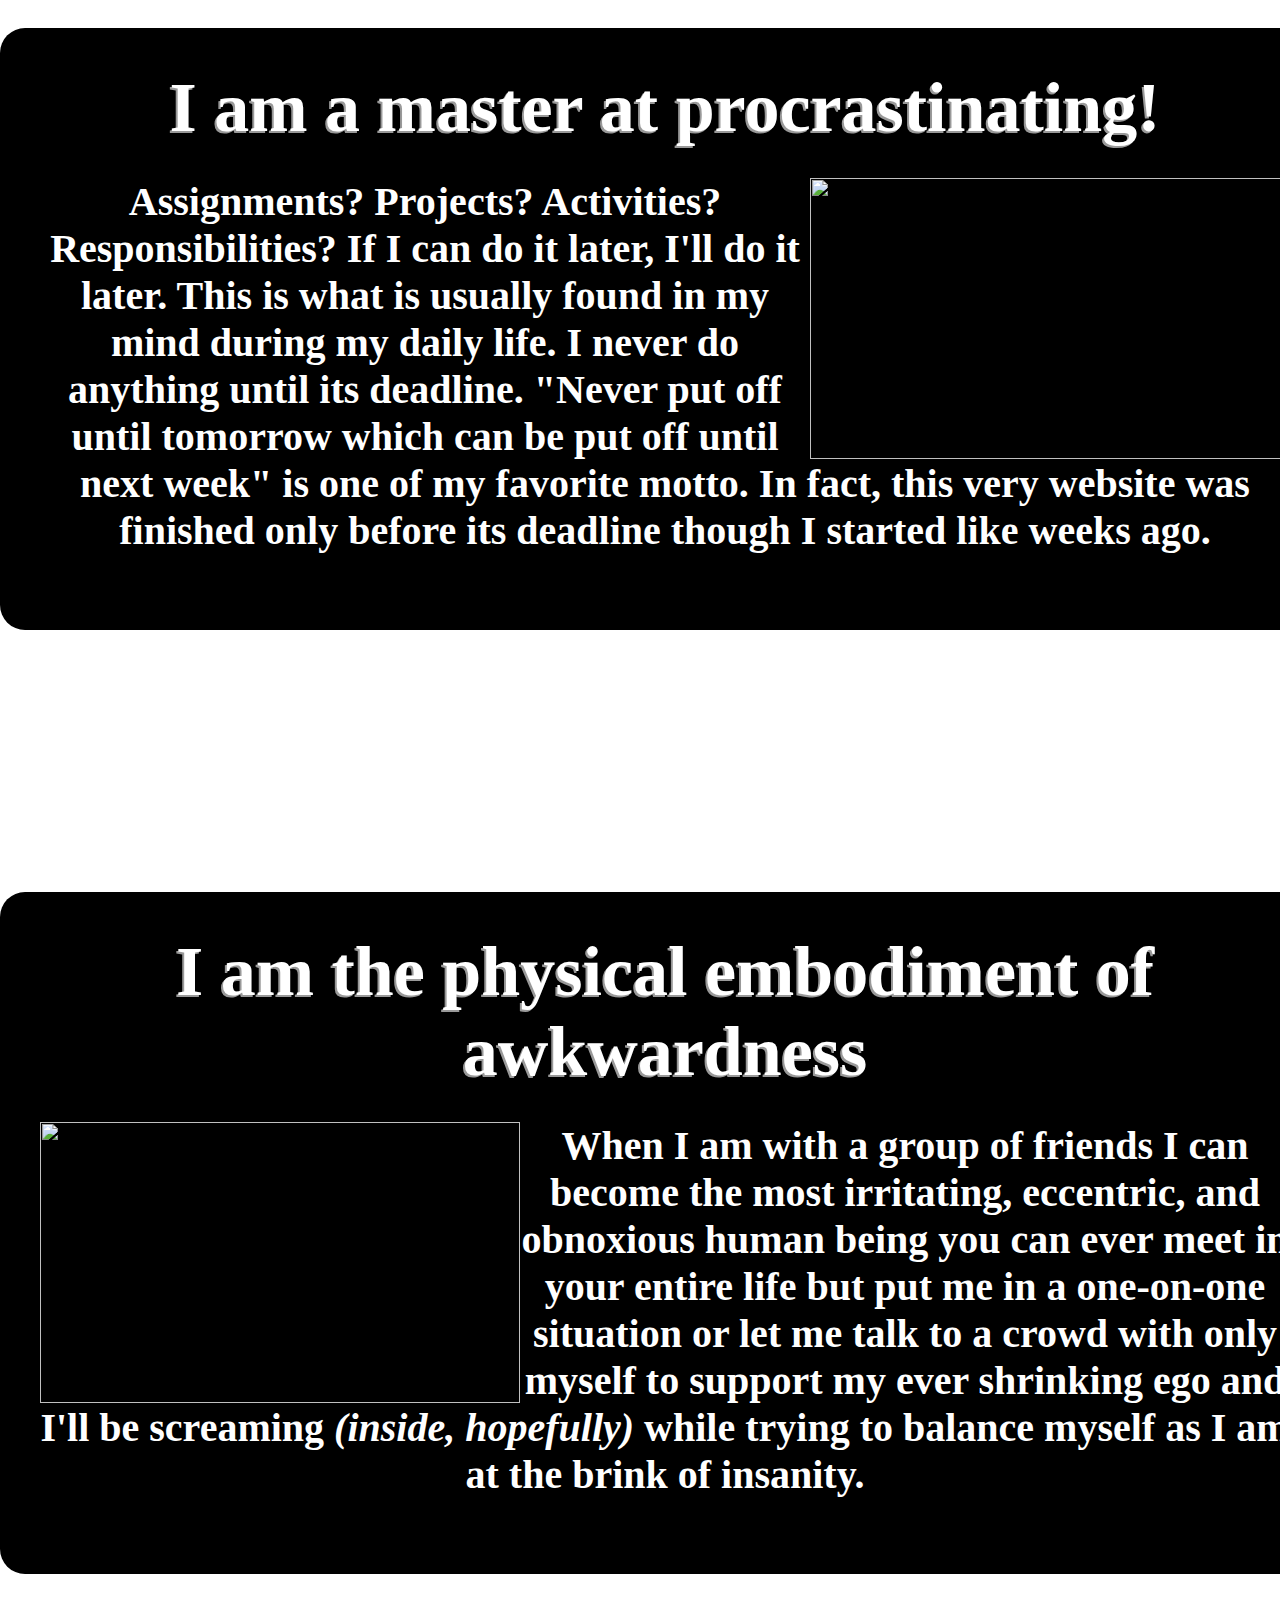
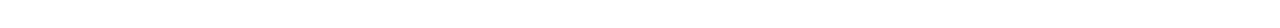
==== commit f1faebd3: "Update index.html" ====
--- a/PECAJAS-Rayvie-PersonalWebsite/index.html
+++ b/PECAJAS-Rayvie-PersonalWebsite/index.html
@@ -14,14 +14,14 @@
 	<header>
 		<div class="navbar">
 			<ul>
-			  <li><a class="active" href="">Home</a></li>
-			  <li><a href="#news">News</a></li>
+			  <li><a class="active" href="index.html">Home</a></li>
+			  <li><a href="skills.html">Skills</a></li>
 			  <li><a href="#contact">Contact</a></li>
 			  <li><a href="#about">About</a></li>
 			</ul>
 		</div>
 		<br><br><br><br><br><br><br>
-		<div class="title">Everything you need to know about me:</div>
+		<div class="title" id="Home">Everything you need to know about me:</div>
 	</header>
 
 
@@ -64,7 +64,7 @@
 
 
 
-	<div onclick="scrollWin2()" class="boxed shake">
+	<div onclick="scrollWin2()" class="boxed">
 		<script>
 		function scrollWin2() {
 			var myVar = setInterval(myScroll, 10);
@@ -86,7 +86,7 @@
 
 
 
-	<div onclick="scrollWin3()" class="boxed shake">
+	<div onclick="scrollWin3()" class="boxed">
 		<script>
 		function scrollWin3() {
 			var myVar = setInterval(myScroll, 10);
@@ -112,7 +112,7 @@
 		When I am with a group of friends I can become the most irritating, eccentric, and obnoxious human being you can ever meet in your entire life but put me in a one-on-one situation or let me talk to a crowd with only myself to support my ever shrinking ego and I'll be screaming <em>(inside, hopefully)</em> while trying to balance myself as I am at the brink of insanity.
 	</p><br><br>
 	</div>
-	<br><br><br><br><br><br><br><br>
+	<br><br><br>
 
 
 		
--- a/PECAJAS-Rayvie-PersonalWebsite/shake.css
+++ b/PECAJAS-Rayvie-PersonalWebsite/shake.css
@@ -1,12 +1,8 @@
-
-.content {
-  margin: 5% 0 0 0%;
-}
-#priority a{
+#priority p{
 	color: #000;
 }
-#priority a:hover { 
-	color: #333;
+#priority p:hover { 
+	color: #111;
 }
 
 
@@ -14,7 +10,7 @@
 display: block;
 height: 250px;
 width: 250px;
-border-radius: 50% 50% 50% 50%;
+z-index: -1;
 }
 h2.shake,
 .shake.inline {
@@ -36,8 +32,8 @@
 .shake:hover,
 .shake:focus {
 	-webkit-animation-name: spaceboots;
-	-webkit-animation-duration: 0.8s;
+	-webkit-animation-duration: 1.5s;
 	-webkit-transform-origin:50% 50%;
 	-webkit-animation-iteration-count: infinite;
 	-webkit-animation-timing-function: linear;
-}+}
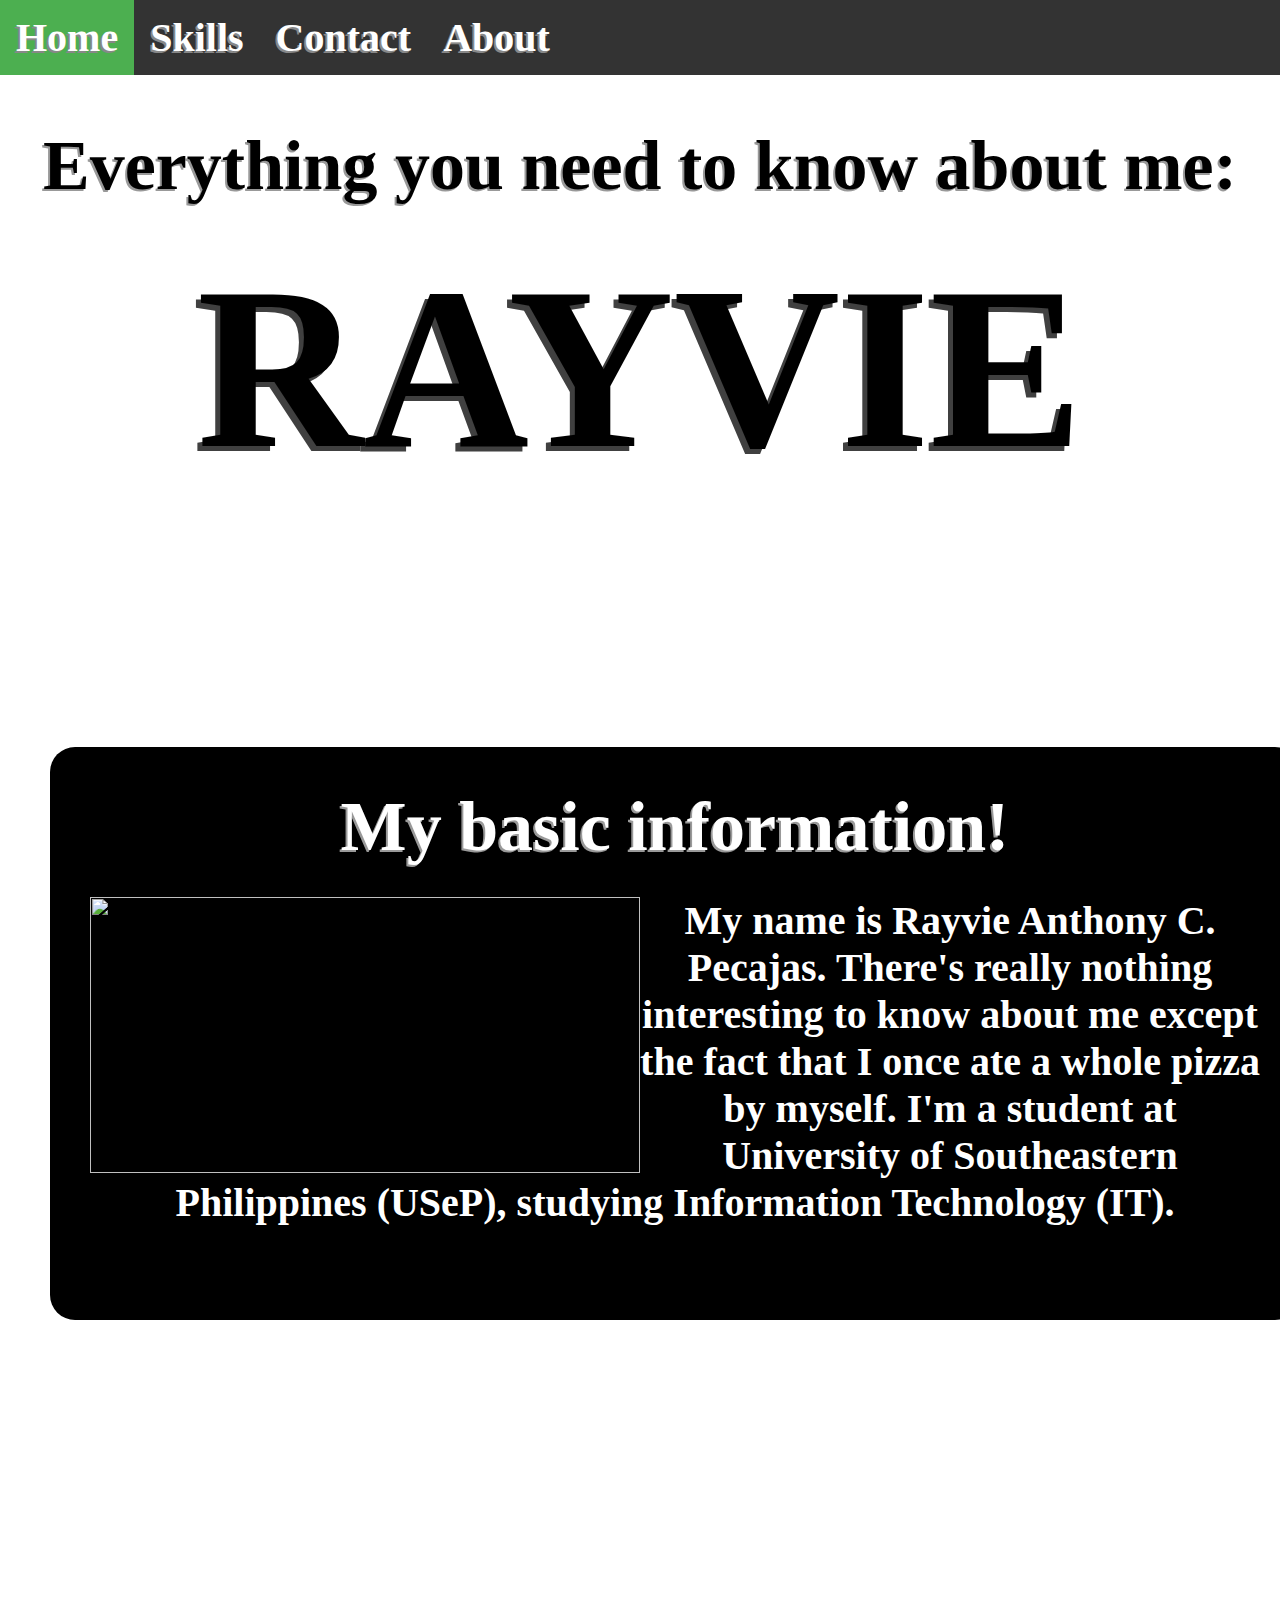
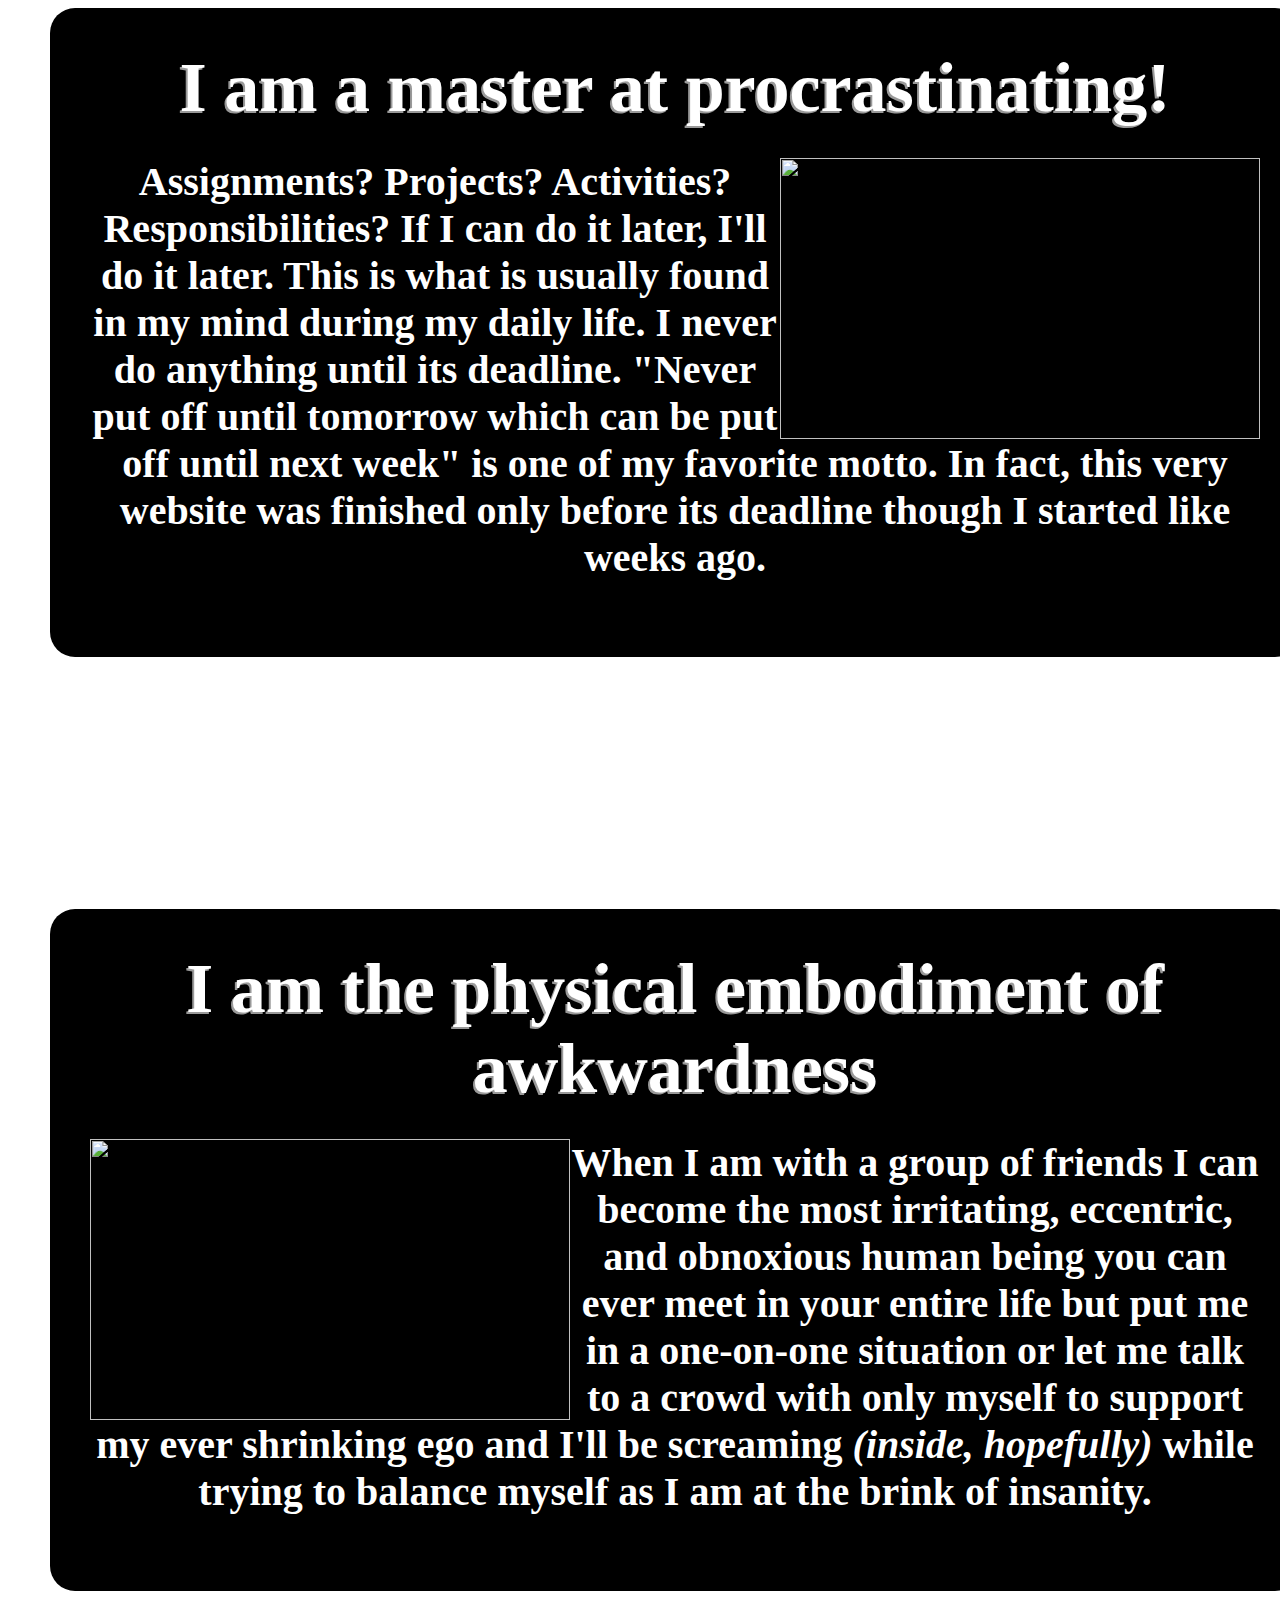
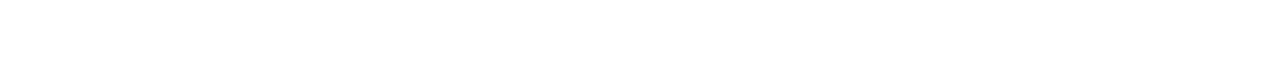
==== commit 0b5f473b: "Update index.html" ====
--- a/PECAJAS-Rayvie-PersonalWebsite/index.html
+++ b/PECAJAS-Rayvie-PersonalWebsite/index.html
@@ -92,7 +92,7 @@
 			var myVar = setInterval(myScroll, 10);
 			function myScroll(){
 		   	 window.scrollBy(0, 2);
-		    	if (document.body.scrollTop > 2200 || document.documentElement.scrollTop > 2200) {
+		    	if (document.body.scrollTop > 2180 || document.documentElement.scrollTop > 2180) {
 	        		clearTimeout(myVar);
 	    		}
 			}
@@ -112,7 +112,7 @@
 		When I am with a group of friends I can become the most irritating, eccentric, and obnoxious human being you can ever meet in your entire life but put me in a one-on-one situation or let me talk to a crowd with only myself to support my ever shrinking ego and I'll be screaming <em>(inside, hopefully)</em> while trying to balance myself as I am at the brink of insanity.
 	</p><br><br>
 	</div>
-	<br><br><br>
+	<br><br><br><br><br>
 
 
 		
--- a/PECAJAS-Rayvie-PersonalWebsite/main.css
+++ b/PECAJAS-Rayvie-PersonalWebsite/main.css
@@ -35,7 +35,8 @@
    background: #000;
    width: 1250px;
    border-radius: 25px;
-   margin: 10px 0 0 0;
+   left: 100px;
+   margin-left: 50px;
 }
 #myBtn {
   display: none;
@@ -60,7 +61,6 @@
 }
 
 ul {
-
     list-style-type: none;
     margin: 0;
     padding: 0;
@@ -91,3 +91,29 @@
 .active {
     background-color: #4CAF50;
 }
+
+* {box-sizing: border-box}
+
+.container {
+  width: 100%;
+  background-color: #ddd;
+}
+
+.skills {
+  text-align: right;
+  padding-right: 20px;
+  line-height: 40px;
+  color: white;
+  font-size: 30px;
+  text-shadow: 0px 2px #999;
+}
+#skill{
+   color: black
+}
+
+.proc {width: 90%; background-color: #4CAF00;}
+.stud {width: 40%; background-color: #2196F3;}
+.game {width: 65%; background-color: #f44336;}
+.awkw {width: 80%; background-color: #dfdc16;}
+.slep {width: 75%; background-color: #ab0fd9;}
+.brea {width: 100%; background-color: #808080;}
